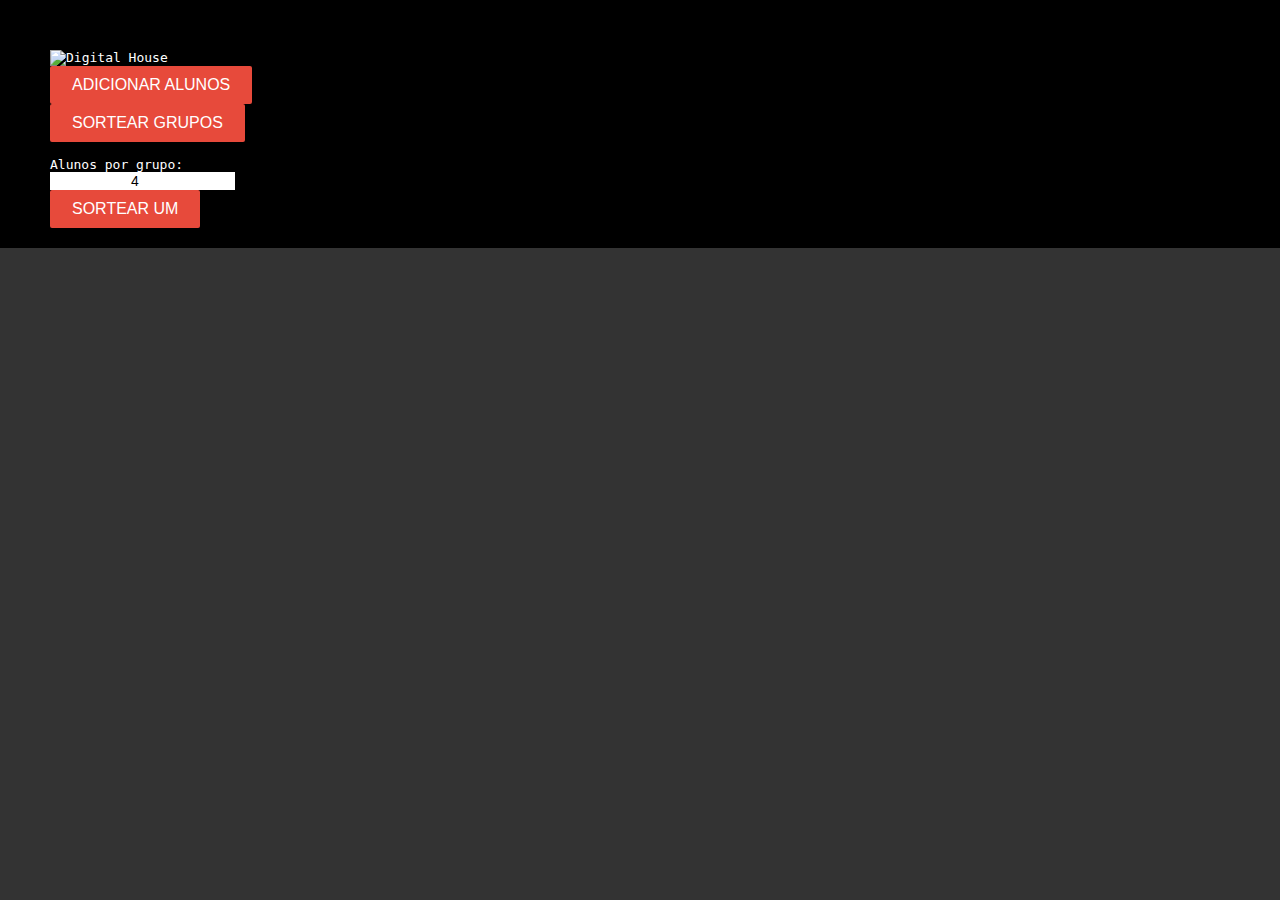
==== index.html @ 299fa703 "project: update mother fucker" ====
<!DOCTYPE html>
<html lang="pt-br">
  <head>
    <meta charset="UTF-8">
    <meta name="viewport" content="width=device-width, initial-scale=1.0">
    <title>Sorteio de Grupos</title>
    <link rel="stylesheet" href="https://stackpath.bootstrapcdn.com/bootstrap/4.1.3/css/bootstrap.min.css" integrity="sha384-MCw98/SFnGE8fJT3GXwEOngsV7Zt27NXFoaoApmYm81iuXoPkFOJwJ8ERdknLPMO"
      crossorigin="anonymous">
    <link rel="stylesheet" href="assets/css/style.css">
  </head>
  <body>
    <header>
      <div class="row">
        <div class="col-md-4">
          <img src="assets/images/logo.png" alt="Digital House" class="logo" />
        </div>
        <div class="col-md-8">
          <div class="row">
            <div class="col-md-4">
              <button id="addStudentsButton">Adicionar Alunos</button>
            </div>
            <div class="col-md-4">
              <button id="sortGroupsButton">Sortear Grupos</button>
              <br><br>
              <label>Alunos por grupo: </label>
              <br>
              <input type="number" value="4">
            </div>
            <div class="col-md-4">
              <button id="sortOneButton">Sortear um</button>
            </div>
          </div>
        </div>
      </div>
    </header>

    <section id="addStudentsView" class="view hidden">
      <div class="row">
        <div class="col-md-6">
          <input id="studentName" type="text" placeholder="Digite o nome do aluno" />
        </div>
        <div class="col-md-6">
          <ul id="studentsList"></ul>
        </div>
      </div>
    </section>
    
    <section id="sortGroupView" class="view hidden"></section>

    <section id="sortOneView" class="view hidden"></section>

    <script src="assets/js/students.js"></script>
    <script src="assets/js/sort.js"></script>
    <script src="assets/js/app.js"></script>
  </body>
</html>
---- assets/css/style.css ----
body {
  margin: 0;
  padding: 0;
  color: #FFF;
  background-color: #333;
  font-family: monospace;
}

header {
  background-color: #000;
  padding: 20px 50px;
  margin-bottom: 20px;
  color: #FFF;
}

header input {
  border: none;
  font-size: 14px;
  text-align: center;
}

header .logo {
  margin-top: 30px;
}

h1 {
  color: #fff;
  letter-spacing: -1px;
}

section {
  padding: 0 20px;
}

button {
  color: #fff;
  font-size: 20px;
  text-transform: uppercase;
  background-color: #e74a3b;
  padding: 10px 22px;
  border: none;
  border-radius: 2px;
  outline: none;
  cursor: pointer;  
  align-self: center;
}

header button {
  font-size: 16px;
}

.hidden {
  display: none;
}

.group {
  width: 250px;
  border-radius: 2px;
  display: inline-block;
  margin: 20px;
  background-color: #fff;
  padding: 20px;
  color: #333;
  box-shadow: 3px 4px 10px #000;
}

.group strong {
  font-size: 20px;
}

.group ul {
  font-size: 18px;
}

#sortOneView {
  text-align: center;
}

#addStudentsView input {
  width: 100%;
  max-height: 50px;
  padding: 20px 10px;
  font-size: 20px;
  margin: 0 auto;
  margin-bottom: 20px;
  border: none;
  border-radius: 4px;
  outline: none;
  box-shadow: 3px 4px 10px #000;
}

#addStudentsView ul {
  padding: 0;
  margin: 0 auto;
  list-style: none;
  margin-top: 40px;
  text-align: center;
}

#addStudentsView li {
  font-size: 20px;
  color: #FFF;
}
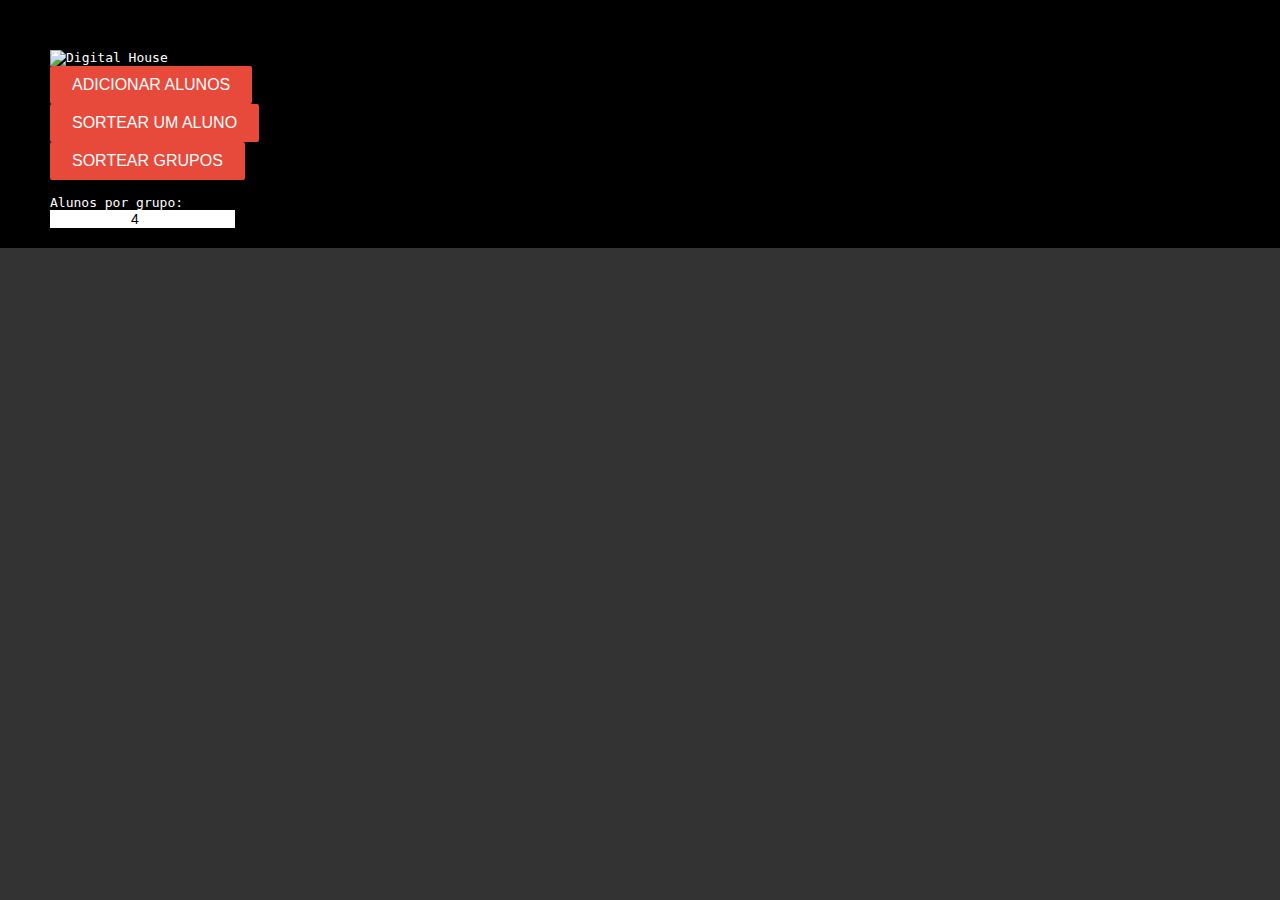
==== commit 4d59103a: "header: update buttons position" ====
--- a/index.html
+++ b/index.html
@@ -18,16 +18,17 @@
           <div class="row">
             <div class="col-md-4">
               <button id="addStudentsButton">Adicionar Alunos</button>
+            </div>            
+            <div class="col-md-4">
+              <button id="sortOneButton">Sortear um aluno</button>
             </div>
             <div class="col-md-4">
               <button id="sortGroupsButton">Sortear Grupos</button>
-              <br><br>
+              <br>
+              <br>
               <label>Alunos por grupo: </label>
               <br>
-              <input type="number" value="4">
-            </div>
-            <div class="col-md-4">
-              <button id="sortOneButton">Sortear um</button>
+              <input type="number" value="4" id="studentsByGroup">
             </div>
           </div>
         </div>
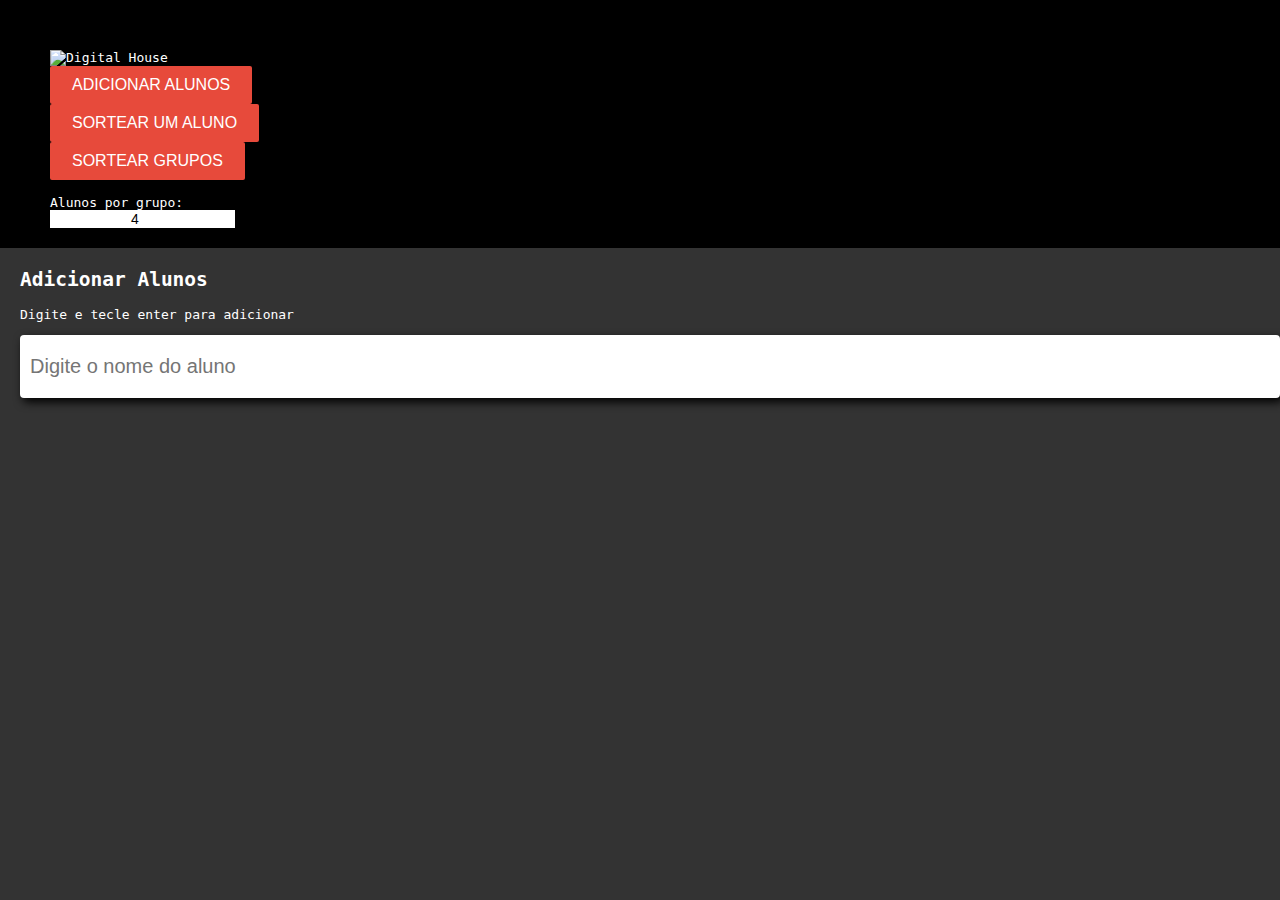
==== commit c4e89eff: "chore: add addStudentsView as index" ====
--- a/index.html
+++ b/index.html
@@ -35,7 +35,9 @@
       </div>
     </header>
 
-    <section id="addStudentsView" class="view hidden">
+    <section id="addStudentsView" class="view">
+      <h2>Adicionar Alunos</h2>
+      <p>Digite e tecle enter para adicionar</p>
       <div class="row">
         <div class="col-md-6">
           <input id="studentName" type="text" placeholder="Digite o nome do aluno" />
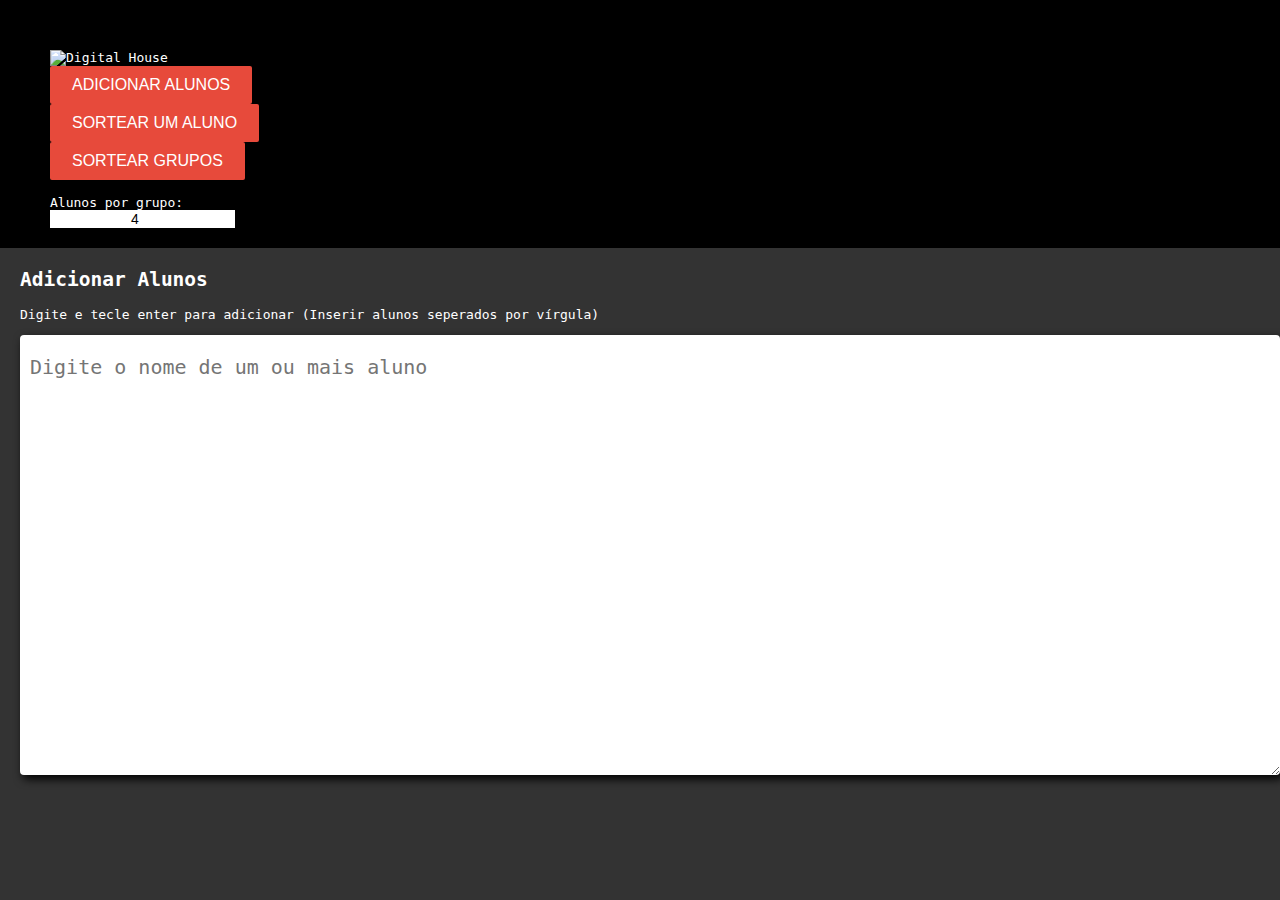
==== commit 96fcc799: "Merge 8a6578a4d1f6e925bc5624ffd7a7edb1248ac873 into cd2ed77a45186ebee61cab46c015dcf4c906b788" ====
--- a/index.html
+++ b/index.html
@@ -35,12 +35,14 @@
       </div>
     </header>
 
-    <section id="addStudentsView" class="view">
-      <h2>Adicionar Alunos</h2>
-      <p>Digite e tecle enter para adicionar</p>
+    <section id="addStudentsView" class="view">      
       <div class="row">
+        <div class="col-md-12">
+          <h2>Adicionar Alunos</h2>
+          <p>Digite e tecle enter para adicionar (Inserir alunos seperados por vírgula)</p>
+        </div>
         <div class="col-md-6">
-          <input id="studentName" type="text" placeholder="Digite o nome do aluno" />
+          <textarea id="studentName" type="text" placeholder="Digite o nome de um ou mais aluno"></textarea>
         </div>
         <div class="col-md-6">
           <ul id="studentsList"></ul>
@@ -48,7 +50,9 @@
       </div>
     </section>
     
-    <section id="sortGroupView" class="view hidden"></section>
+    <section id="sortGroupView" class="view hidden">
+      <div id="result" class="row"></div>
+    </section>
 
     <section id="sortOneView" class="view hidden"></section>
 
--- a/assets/css/style.css
+++ b/assets/css/style.css
@@ -54,12 +54,9 @@
 }
 
 .group {
-  width: 250px;
   border-radius: 2px;
-  display: inline-block;
-  margin: 20px;
   background-color: #fff;
-  padding: 20px;
+  padding: 15px;
   color: #333;
   box-shadow: 3px 4px 10px #000;
 }
@@ -76,9 +73,10 @@
   text-align: center;
 }
 
-#addStudentsView input {
+#addStudentsView textarea {
   width: 100%;
-  max-height: 50px;
+  max-height: 400px;
+  min-height: 400px;
   padding: 20px 10px;
   font-size: 20px;
   margin: 0 auto;
@@ -87,17 +85,23 @@
   border-radius: 4px;
   outline: none;
   box-shadow: 3px 4px 10px #000;
+  height: 400px;
 }
 
 #addStudentsView ul {
   padding: 0;
   margin: 0 auto;
   list-style: none;
-  margin-top: 40px;
   text-align: center;
 }
 
 #addStudentsView li {
   font-size: 20px;
   color: #FFF;
+}
+
+#studentsList button {
+  padding: 0px 8px;
+  font-size: 14px;
+  margin-left: 10px;
 }